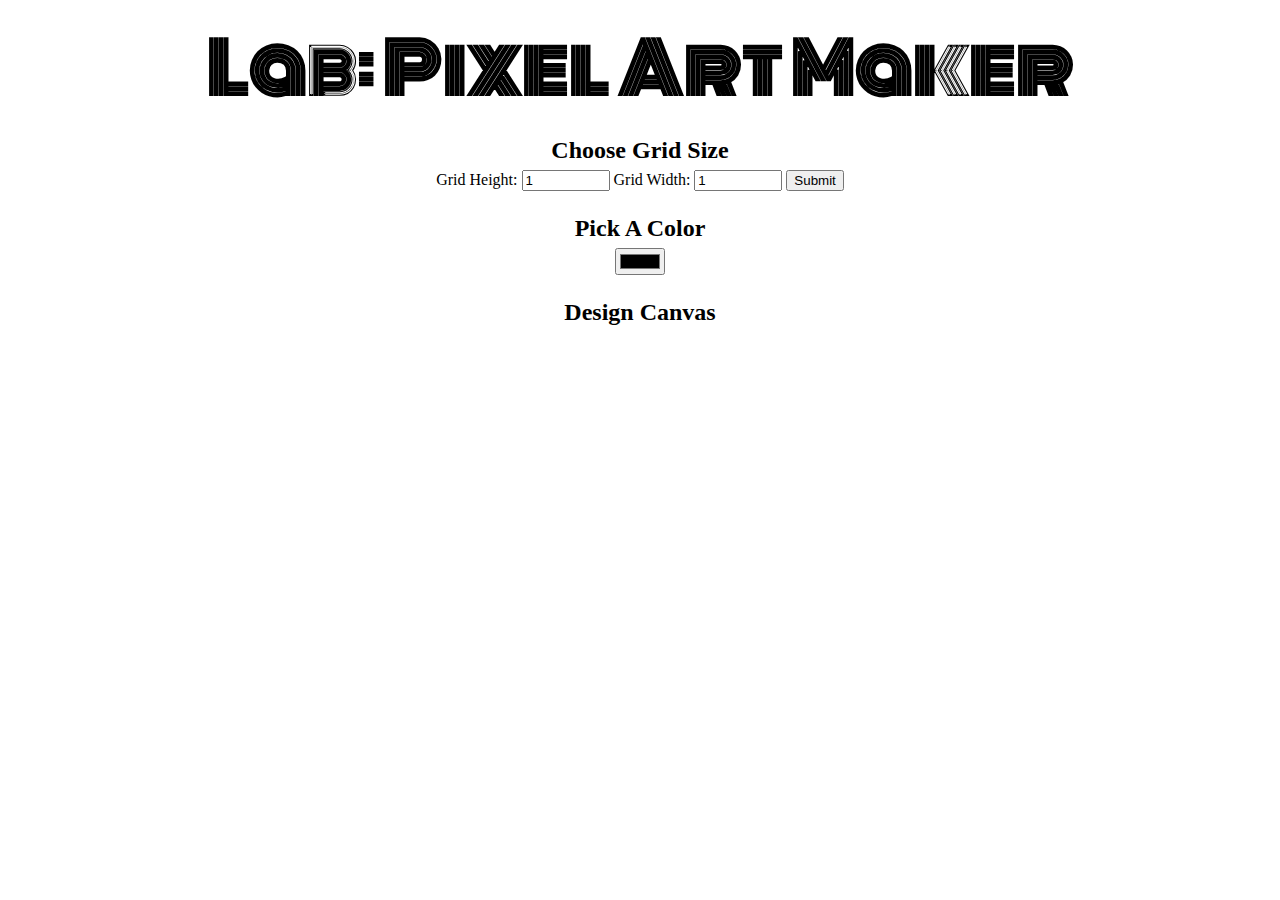
==== lesson_21/project-pixel-art-maker-starter-master/index.html @ 5b4e0907 "Added lesson_21 folder" ====
<!DOCTYPE html>
<html>
<head>
    <title>Pixel Art Maker!</title>
    <link rel="stylesheet" href="https://fonts.googleapis.com/css?family=Monoton">
    <link rel="stylesheet" href="styles.css">
</head>
<body>
    <h1>Lab: Pixel Art Maker</h1>

    <h2>Choose Grid Size</h2>
    <form id="sizePicker">
        Grid Height:
        <input type="number" id="inputHeight" name="height" min="1" value="1">
        Grid Width:
        <input type="number" id="inputWeight" name="width" min="1" value="1">
        <input type="submit">
    </form>

    <h2>Pick A Color</h2>
    <input type="color" id="colorPicker">

    <h2>Design Canvas</h2>
    <table id="pixelCanvas"></table>

    <script src="designs.js"></script>
</body>
</html>
---- lesson_21/project-pixel-art-maker-starter-master/styles.css ----
body {
    text-align: center;
}

h1 {
    font-family: Monoton;
    font-size: 70px;
    margin: 0.2em;
}

h2 {
    margin: 1em 0 0.25em;
}

h2:first-of-type {
    margin-top: 0.5em;
}

table,
tr,
td {
    border: 1px solid black;
}

table {
    border-collapse: collapse;
    margin: 0 auto;
}

tr {
    height: 20px;
}

td {
    width: 20px;
}

input[type=number] {
    width: 6em;
}
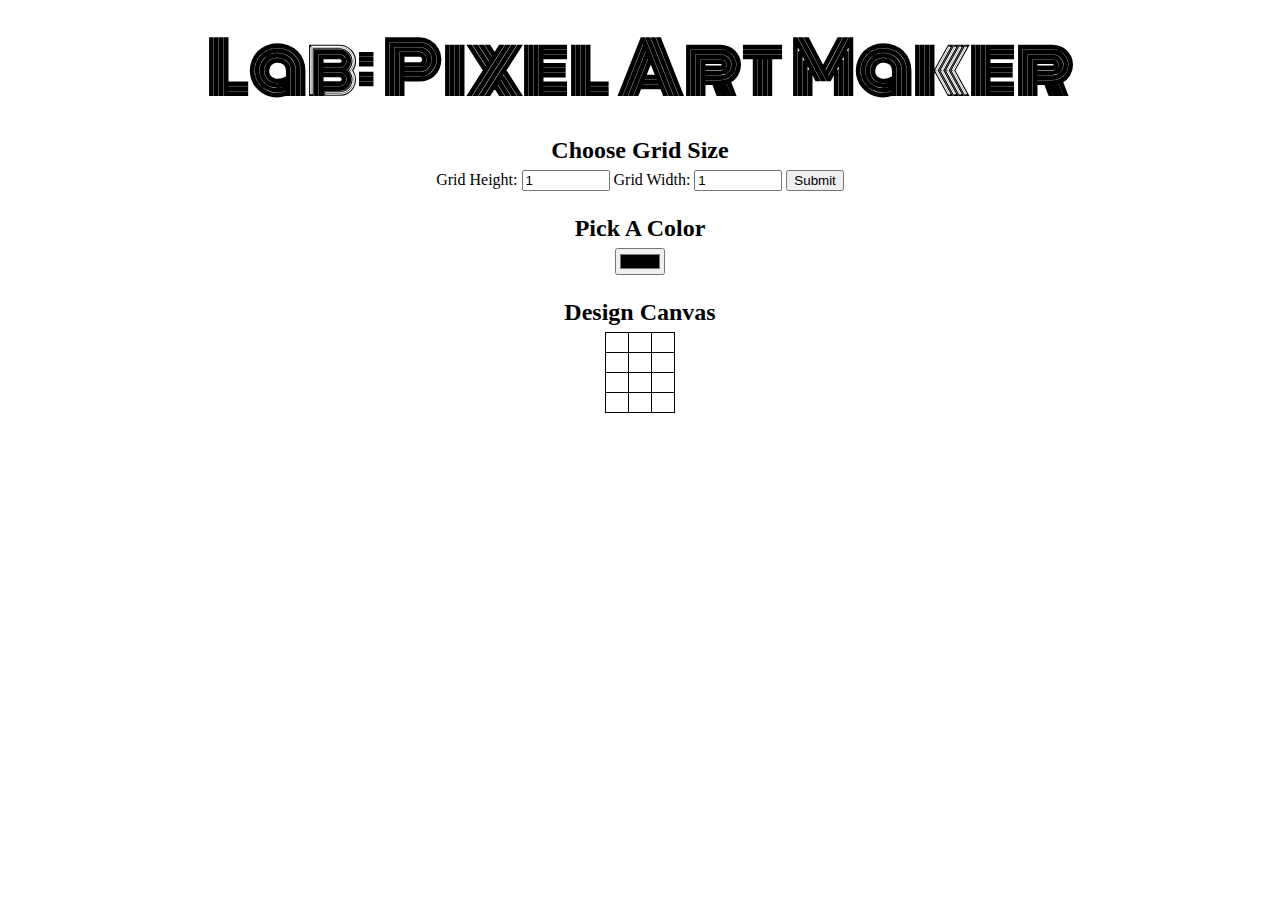
==== commit b04ffd95: "added lesson_21 work." ====
--- a/lesson_21/project-pixel-art-maker-starter-master/index.html
+++ b/lesson_21/project-pixel-art-maker-starter-master/index.html
@@ -13,16 +13,34 @@
         Grid Height:
         <input type="number" id="inputHeight" name="height" min="1" value="1">
         Grid Width:
-        <input type="number" id="inputWeight" name="width" min="1" value="1">
-        <input type="submit">
+        <input type="number" id="inputWidth" name="width" min="1" value="1">
+        <input type="submit" id="submitSize">
     </form>
 
     <h2>Pick A Color</h2>
     <input type="color" id="colorPicker">
 
     <h2>Design Canvas</h2>
-    <table id="pixelCanvas"></table>
+    <table id="pixelCanvas">
+        <tr>
+            <td></td><td></td><td></td>
+        </tr>
+        <tr>
+            <td></td><td></td><td></td>
+        </tr>
+        <tr>
+            <td></td><td></td><td></td>
+        </tr>
+        <tr>
+            <td></td><td></td><td></td>
+        </tr>
+    </table>
 
+    <script
+      src="http://code.jquery.com/jquery-3.3.1.min.js"
+      integrity="sha256-FgpCb/KJQlLNfOu91ta32o/NMZxltwRo8QtmkMRdAu8="
+      crossorigin="anonymous">      
+    </script>
     <script src="designs.js"></script>
 </body>
 </html>
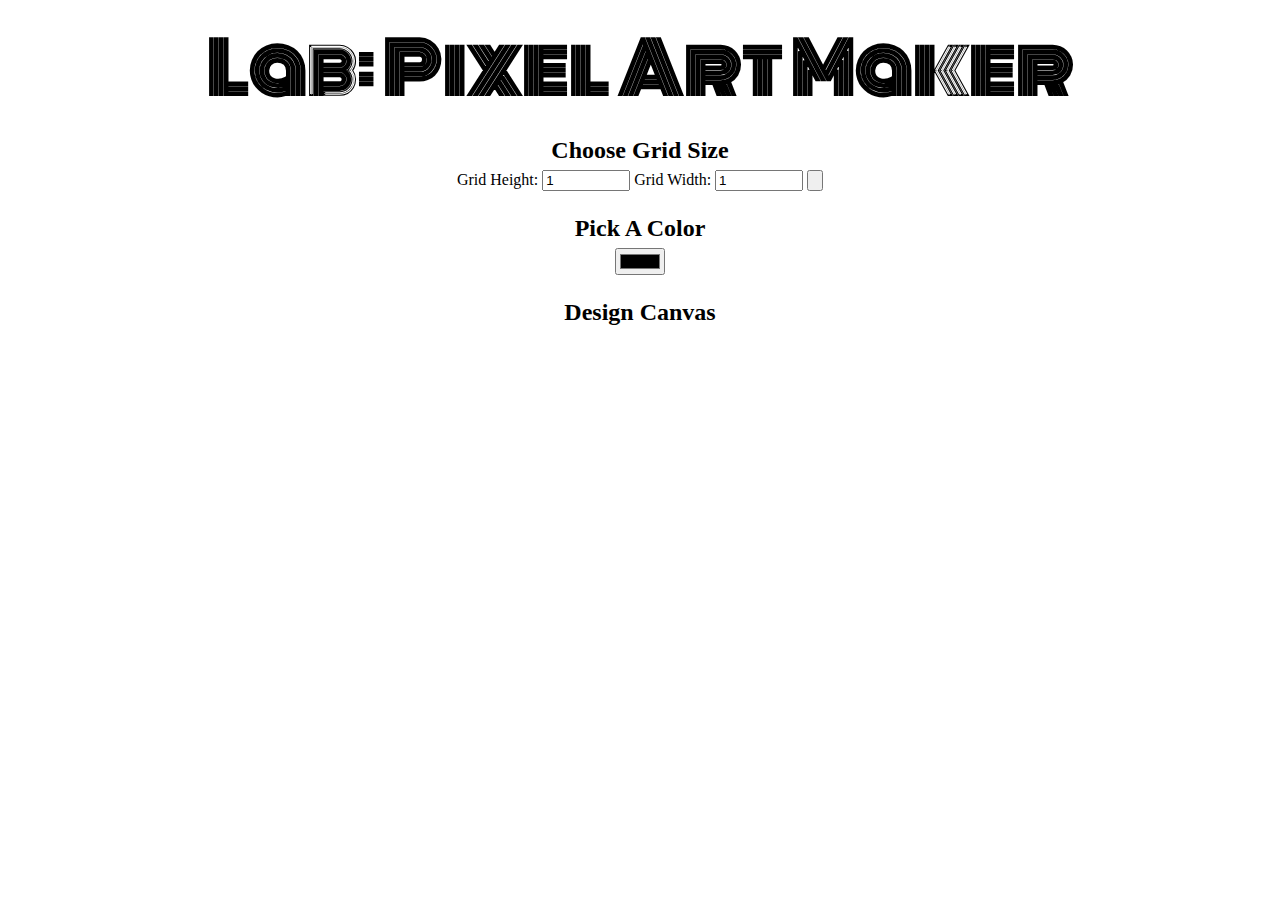
==== commit 087b7890: "added lesson_21 work." ====
--- a/lesson_21/project-pixel-art-maker-starter-master/index.html
+++ b/lesson_21/project-pixel-art-maker-starter-master/index.html
@@ -14,7 +14,7 @@
         <input type="number" id="inputHeight" name="height" min="1" value="1">
         Grid Width:
         <input type="number" id="inputWidth" name="width" min="1" value="1">
-        <input type="submit" id="submitSize">
+        <input type="button" id="submitSize">
     </form>
 
     <h2>Pick A Color</h2>
@@ -22,18 +22,6 @@
 
     <h2>Design Canvas</h2>
     <table id="pixelCanvas">
-        <tr>
-            <td></td><td></td><td></td>
-        </tr>
-        <tr>
-            <td></td><td></td><td></td>
-        </tr>
-        <tr>
-            <td></td><td></td><td></td>
-        </tr>
-        <tr>
-            <td></td><td></td><td></td>
-        </tr>
     </table>
 
     <script
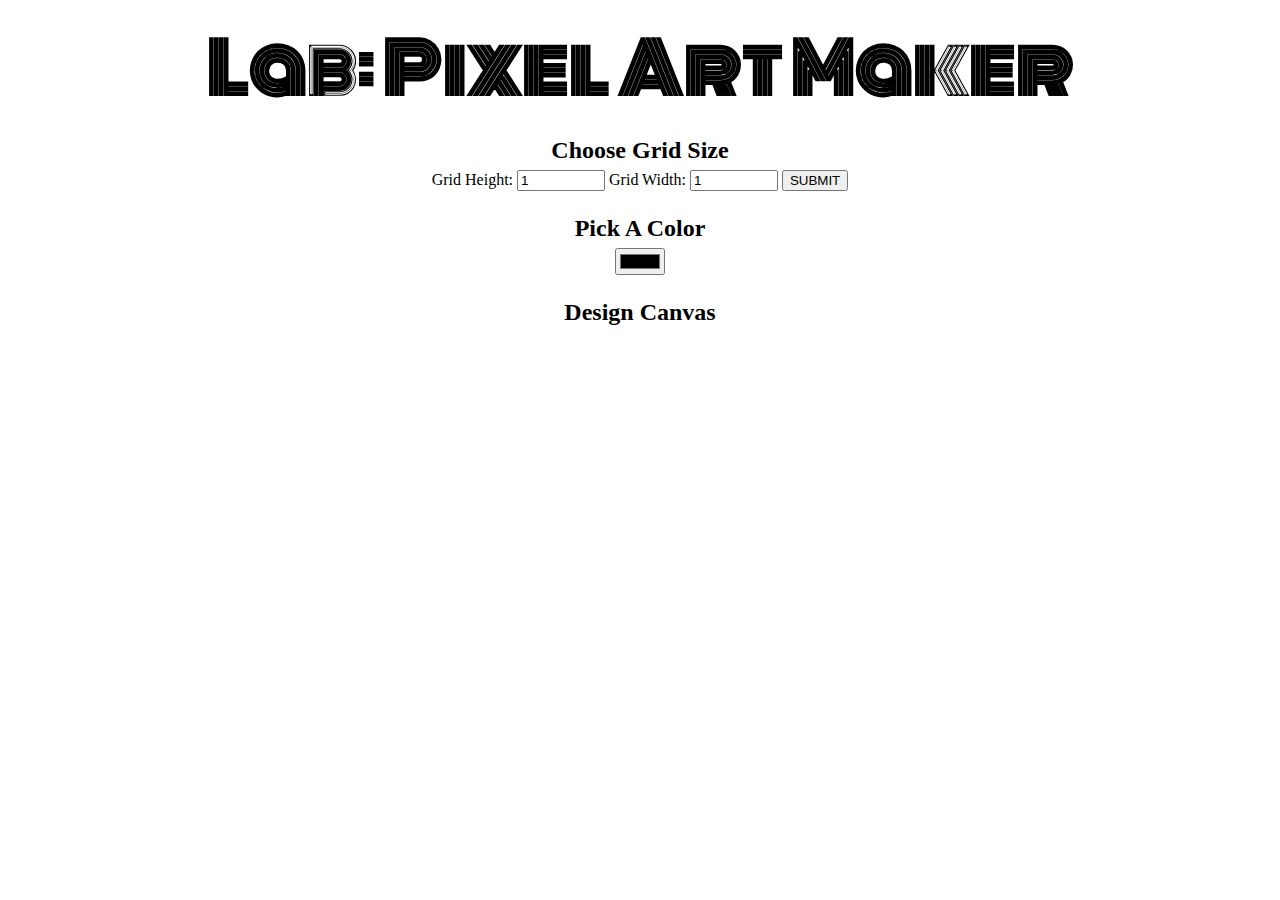
==== commit 233a0ef0: "added lesson_21 work." ====
--- a/lesson_21/project-pixel-art-maker-starter-master/index.html
+++ b/lesson_21/project-pixel-art-maker-starter-master/index.html
@@ -14,7 +14,7 @@
         <input type="number" id="inputHeight" name="height" min="1" value="1">
         Grid Width:
         <input type="number" id="inputWidth" name="width" min="1" value="1">
-        <input type="button" id="submitSize">
+        <input type="button" id="submitSize" value="SUBMIT">
     </form>
 
     <h2>Pick A Color</h2>
